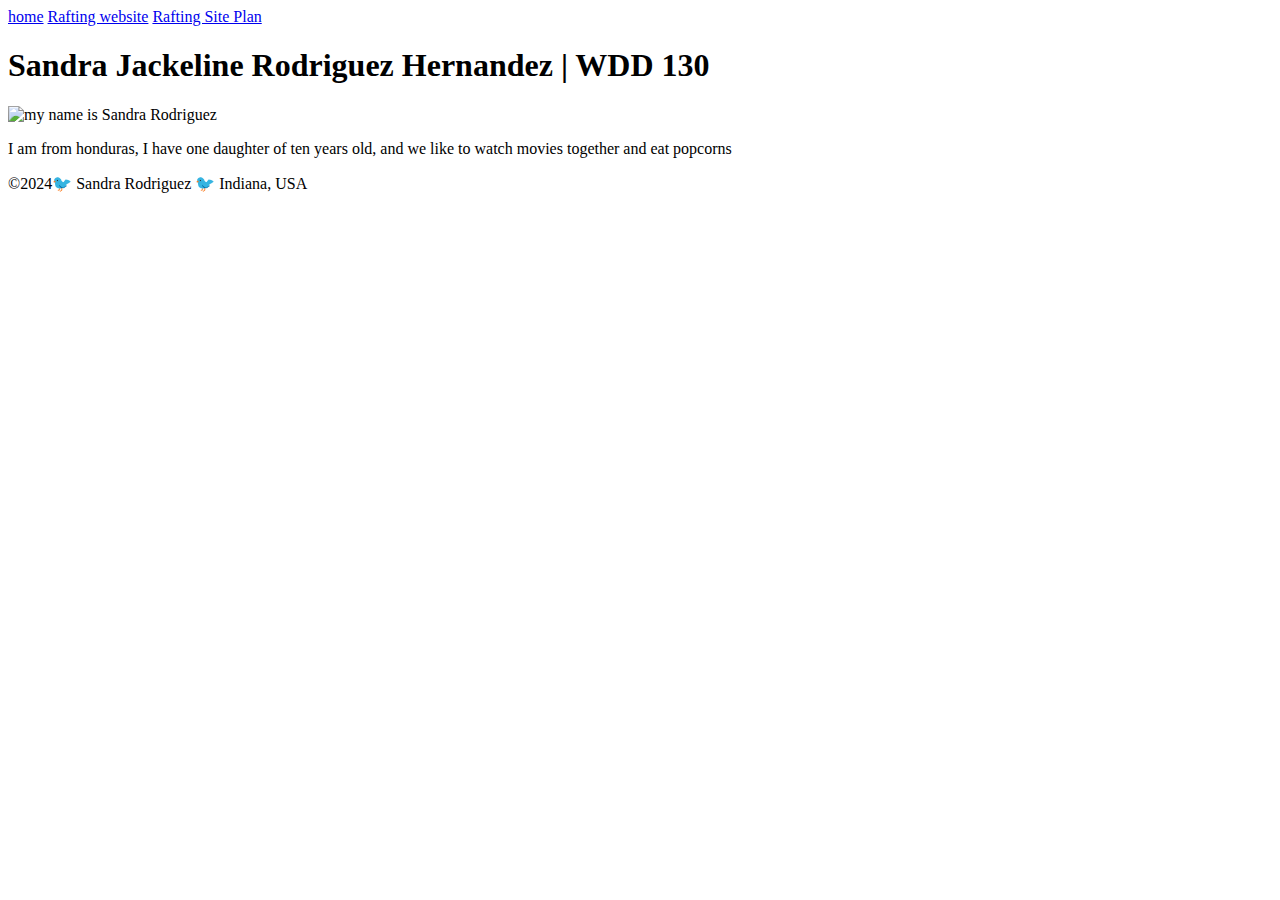
==== index.html @ 00c15044 "first commit" ====
<!DOCTYPE html>
<html lang="en-US">
    <head>
      <meta charset="utf-8">
      <meta name="viewport" content="width=device-width,initial-scale=1.0">
      <title>Sandra Jackeline Rodriguez Hernandez | WDD 130</title>
    </head>
    <body>
        <header>
            <nav>
             <a href="#">home</a>
            <a href="wwr/">Rafting website</a>
             <a href="wwr/site-plan-rafting.html">Rafting Site Plan</a>
        </nav>
     </header>
    <main>
        <h1>Sandra Jackeline Rodriguez Hernandez | WDD 130</h1>
        <img src="images/profile.jpg" alt="my name is Sandra Rodriguez" width="200">
        <p>I am from honduras, I have one daughter of ten years old, and we like to watch movies together and eat popcorns </p>
    </main>
    <footer>
        <p>©2024🐦 Sandra Rodriguez 🐦 Indiana, USA </p>
    </footer>
</body>
</html>
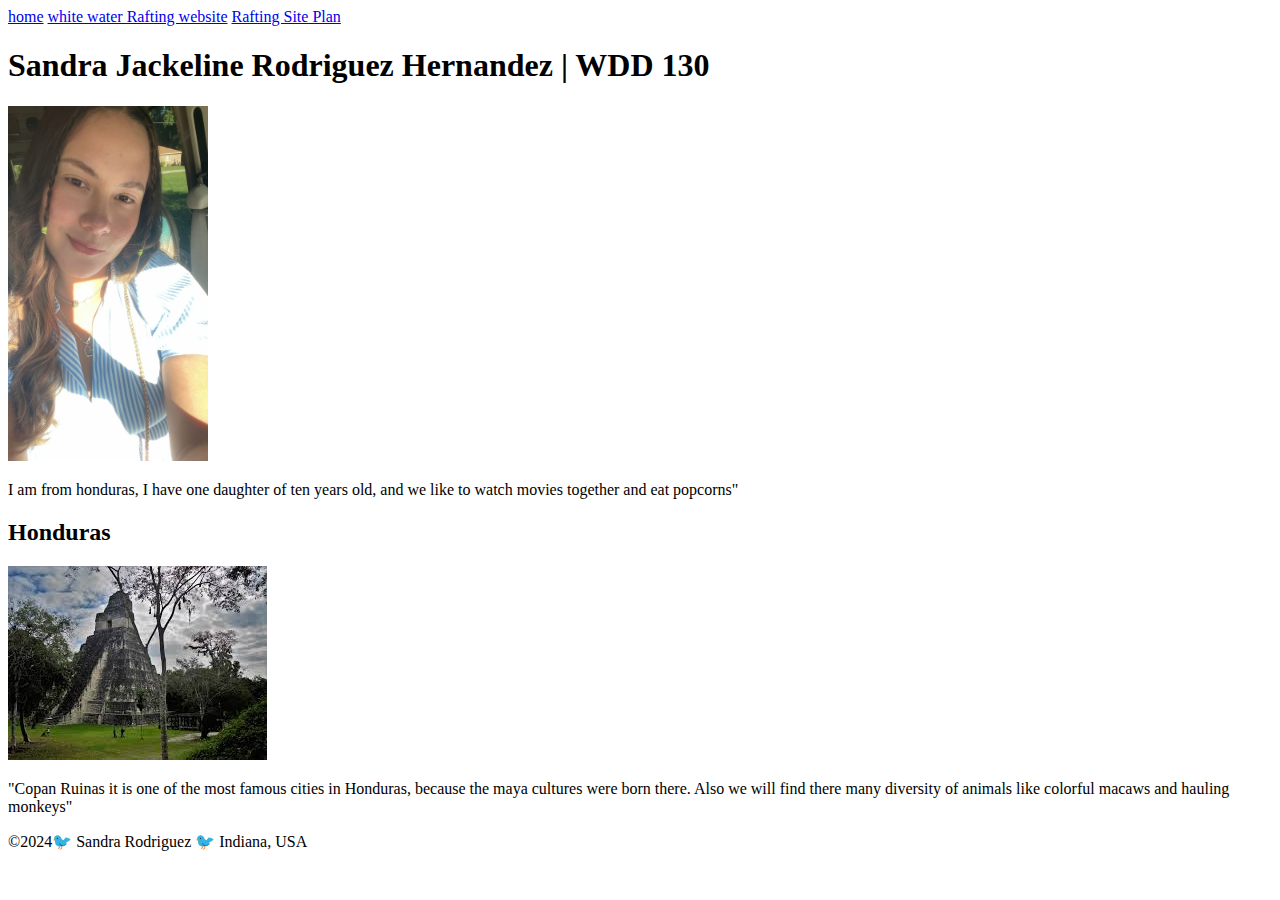
==== commit 3c7b7000: "week02" ====
--- a/index.html
+++ b/index.html
@@ -1,24 +1,34 @@
 <!DOCTYPE html>
 <html lang="en-US">
+
     <head>
       <meta charset="utf-8">
       <meta name="viewport" content="width=device-width,initial-scale=1.0">
       <title>Sandra Jackeline Rodriguez Hernandez | WDD 130</title>
+      <meta name="description" content="Sandra Rodriguez BYU-Idaho WDD 130 course home page">
+      <meta name="author" content="Sandra Jackeline Rodriguez Hernandez">
+
+      <link rel="stylesheet" href="styles/styles.css">
     </head>
     <body>
         <header>
             <nav>
              <a href="#">home</a>
-            <a href="wwr/">Rafting website</a>
+            <a href="wwr/">white water Rafting website</a>
              <a href="wwr/site-plan-rafting.html">Rafting Site Plan</a>
         </nav>
      </header>
     <main>
         <h1>Sandra Jackeline Rodriguez Hernandez | WDD 130</h1>
-        <img src="images/profile.jpg" alt="my name is Sandra Rodriguez" width="200">
-        <p>I am from honduras, I have one daughter of ten years old, and we like to watch movies together and eat popcorns </p>
+        <img src="images/Profile.jpg" alt="Hello, my name is sandra Rodriguez" width="200">
+        <p> I am from honduras, I have one daughter of ten years old, and we like to watch movies together and eat popcorns" </p>
     </main>
-    <footer>
+<aside>
+<h2>Honduras</h2>
+<img src="images/Honduras.jpg" alt="The Mayan ruins">
+<p>"Copan Ruinas it is one of the most famous cities in Honduras, because the maya cultures were born there. Also we will find there many diversity of animals like colorful macaws and hauling monkeys"</p>
+</aside>
+<footer>
         <p>©2024🐦 Sandra Rodriguez 🐦 Indiana, USA </p>
     </footer>
 </body>
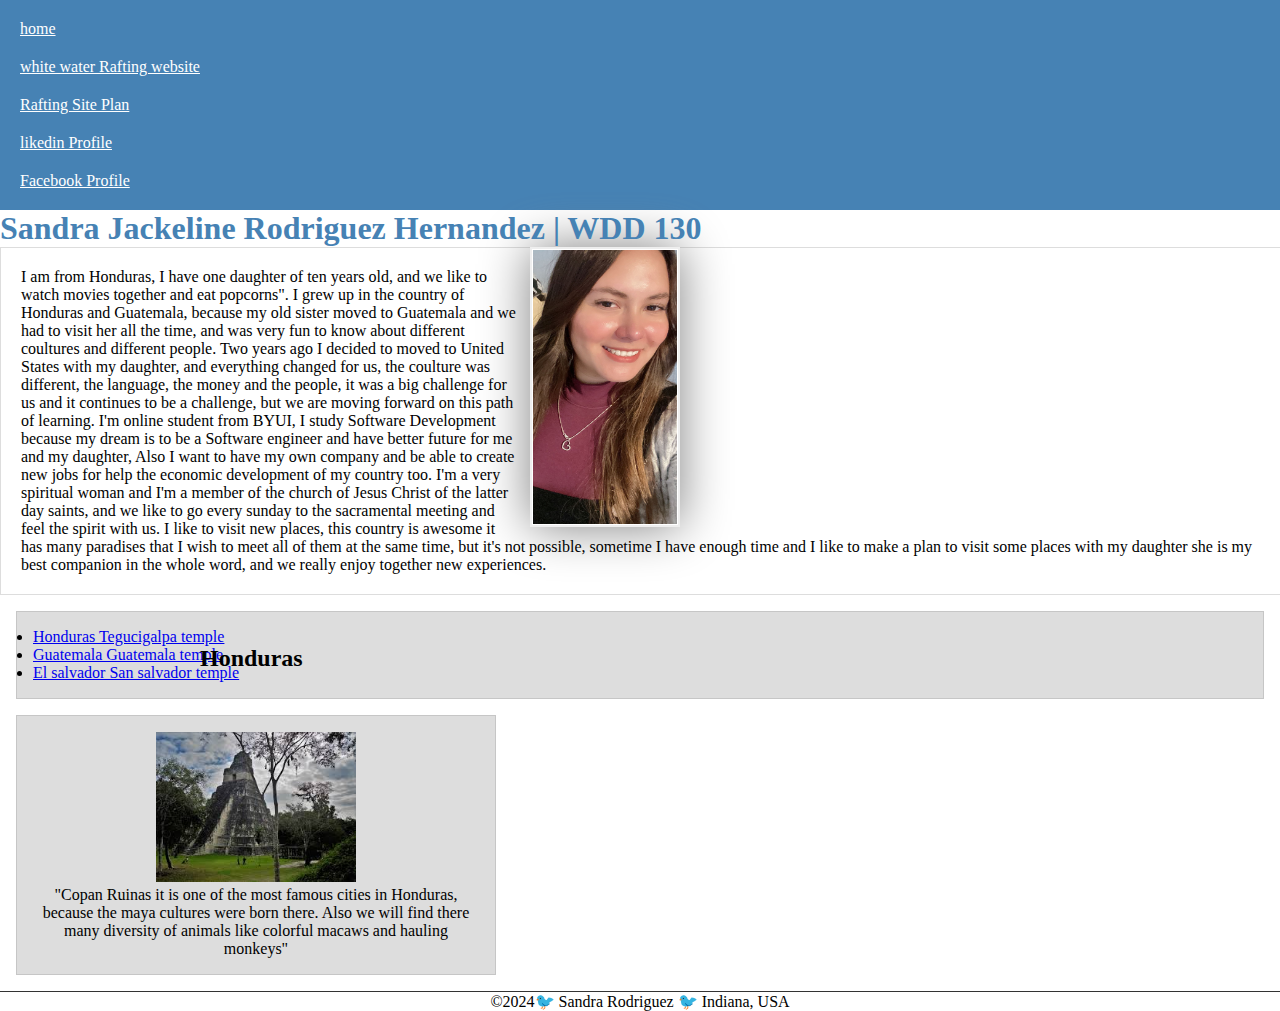
==== commit 2c4cd3c2: "week03" ====
--- a/index.html
+++ b/index.html
@@ -1,13 +1,11 @@
 <!DOCTYPE html>
 <html lang="en-US">
-
     <head>
       <meta charset="utf-8">
       <meta name="viewport" content="width=device-width,initial-scale=1.0">
       <title>Sandra Jackeline Rodriguez Hernandez | WDD 130</title>
       <meta name="description" content="Sandra Rodriguez BYU-Idaho WDD 130 course home page">
       <meta name="author" content="Sandra Jackeline Rodriguez Hernandez">
-
       <link rel="stylesheet" href="styles/styles.css">
     </head>
     <body>
@@ -15,16 +13,25 @@
             <nav>
              <a href="#">home</a>
             <a href="wwr/">white water Rafting website</a>
-             <a href="wwr/site-plan-rafting.html">Rafting Site Plan</a>
+            <a href="wwr/site-plan-rafting.html">Rafting Site Plan</a>
+            <a href="https://www.linkedin.com/in/sandra-rodriguez-8a82a7280">likedin Profile</a>
+         <a href="https://facebook.com">Facebook Profile</a>
         </nav>
      </header>
-    <main>
+     <main>
         <h1>Sandra Jackeline Rodriguez Hernandez | WDD 130</h1>
         <img src="images/Profile.jpg" alt="Hello, my name is sandra Rodriguez" width="200">
-        <p> I am from honduras, I have one daughter of ten years old, and we like to watch movies together and eat popcorns" </p>
-    </main>
-<aside>
-<h2>Honduras</h2>
+        <div class="contenedor">
+        <p> I am from Honduras, I have one daughter of ten years old, and we like to watch movies together and eat popcorns". I grew up in the country of Honduras and Guatemala, because my  old sister moved to Guatemala and we had to visit her all the time, and was very fun to know about different coultures and different people. Two years ago I decided to moved to United States with my daughter, and everything changed for us, the coulture was different, the language, the money and the people, it was a big challenge for us and it continues to be a challenge, but we are moving forward on this path of learning. I'm online student from BYUI, I study Software Development because my dream is to be a Software engineer and have better future for me and my daughter, Also I want to have my own company and be able to create new jobs for help the economic development of my country too. I'm a very spiritual woman and I'm a member of the church of Jesus Christ of the latter day saints, and we like to go every sunday to the sacramental meeting and feel the spirit with us. I like to visit new places, this country is awesome it has many paradises that I wish to meet all of them at the same time, but it's not possible, sometime I have enough time and I like to make a plan to visit some places with my daughter she is my best companion in the whole word, and we really enjoy together new experiences.</p>
+    </div>
+</main>
+    <ul class="box">
+        <li><a href="https://churchofjesuschrist.org/imgs/5eafb4407decaf72553241072f38e2003df39658/full/320%2C/0/default" target="_blank">Honduras Tegucigalpa temple</a></li>
+        <li><a href="https://churchofjesuschrist.org/imgs/4ff985daa77b7f309360c884660244a965f9e8a4/full/320%2C/0/default" target="_blank">Guatemala Guatemala temple</a></li>
+        <li><a href="https://churchofjesuschrist.org/imgs/8c084fef6033bfd96c430cec43236af0b41740f5/full/320%2C/0/default" target="_blank">El salvador San salvador temple</a></li>
+    </ul>
+<aside class="box">
+ <h2>Honduras</h2>
 <img src="images/Honduras.jpg" alt="The Mayan ruins">
 <p>"Copan Ruinas it is one of the most famous cities in Honduras, because the maya cultures were born there. Also we will find there many diversity of animals like colorful macaws and hauling monkeys"</p>
 </aside>
@@ -32,4 +39,5 @@
         <p>©2024🐦 Sandra Rodriguez 🐦 Indiana, USA </p>
     </footer>
 </body>
+<!--25 january 2023-->
 </html>
--- a/styles/styles.css
+++ b/styles/styles.css
@@ -0,0 +1,88 @@
+* {
+    margin: 0;
+    padding: 0;
+    box-sizing: border-box;
+}
+nav {
+    background-color: steelblue;
+    padding: 10px;
+}
+
+nav a {
+    color: white;
+    padding: 10px;
+    display: block;
+}
+
+h1{
+    color: steelblue;
+}
+
+main img {
+    width: 150px;
+    height: auto;
+    border: 1px solid steelblue;
+    padding: 1px;
+box-shadow: 0 0 50px gray;
+}
+
+p {
+    padding: 0;
+}
+
+aside {
+    width: 20em;
+    margin: 1em;
+    border: 1px solid rgba(0, 0, 0, 0.2);
+    padding: 1rem;
+    background-color: #333;
+color: #333;
+}
+
+aside img {
+    width: 200px;
+    height: auto;
+    text-align: right;
+}
+
+footer {
+    margin-top: 1em;
+    border-top: 1px solid #333;
+    text-align:center;
+}
+/* class Selector */
+.box {
+    margin: 1rem;
+    border: 1px solid rgb(0,0,0,.1);
+    padding: 1rem;
+    background-color: #ddd;
+    color: #000;
+}
+aside {
+    width: 30em;
+    text-align: center;
+}
+main img {
+    margin-left: 10px;
+    margin-right: 600px;
+    float:right;
+    float:inline-end;
+    height: 280px;
+    border: 2px solid #eee;
+}
+
+aside h2 {
+    position: absolute;
+    top: 645px;
+    left: 200px;
+}
+.contenedor {
+    padding: 20px;
+    border: 1px solid #ddd; 
+    border-right: 50px;
+    text-align: left;
+}   
+
+p {
+    margin: 0; 
+}
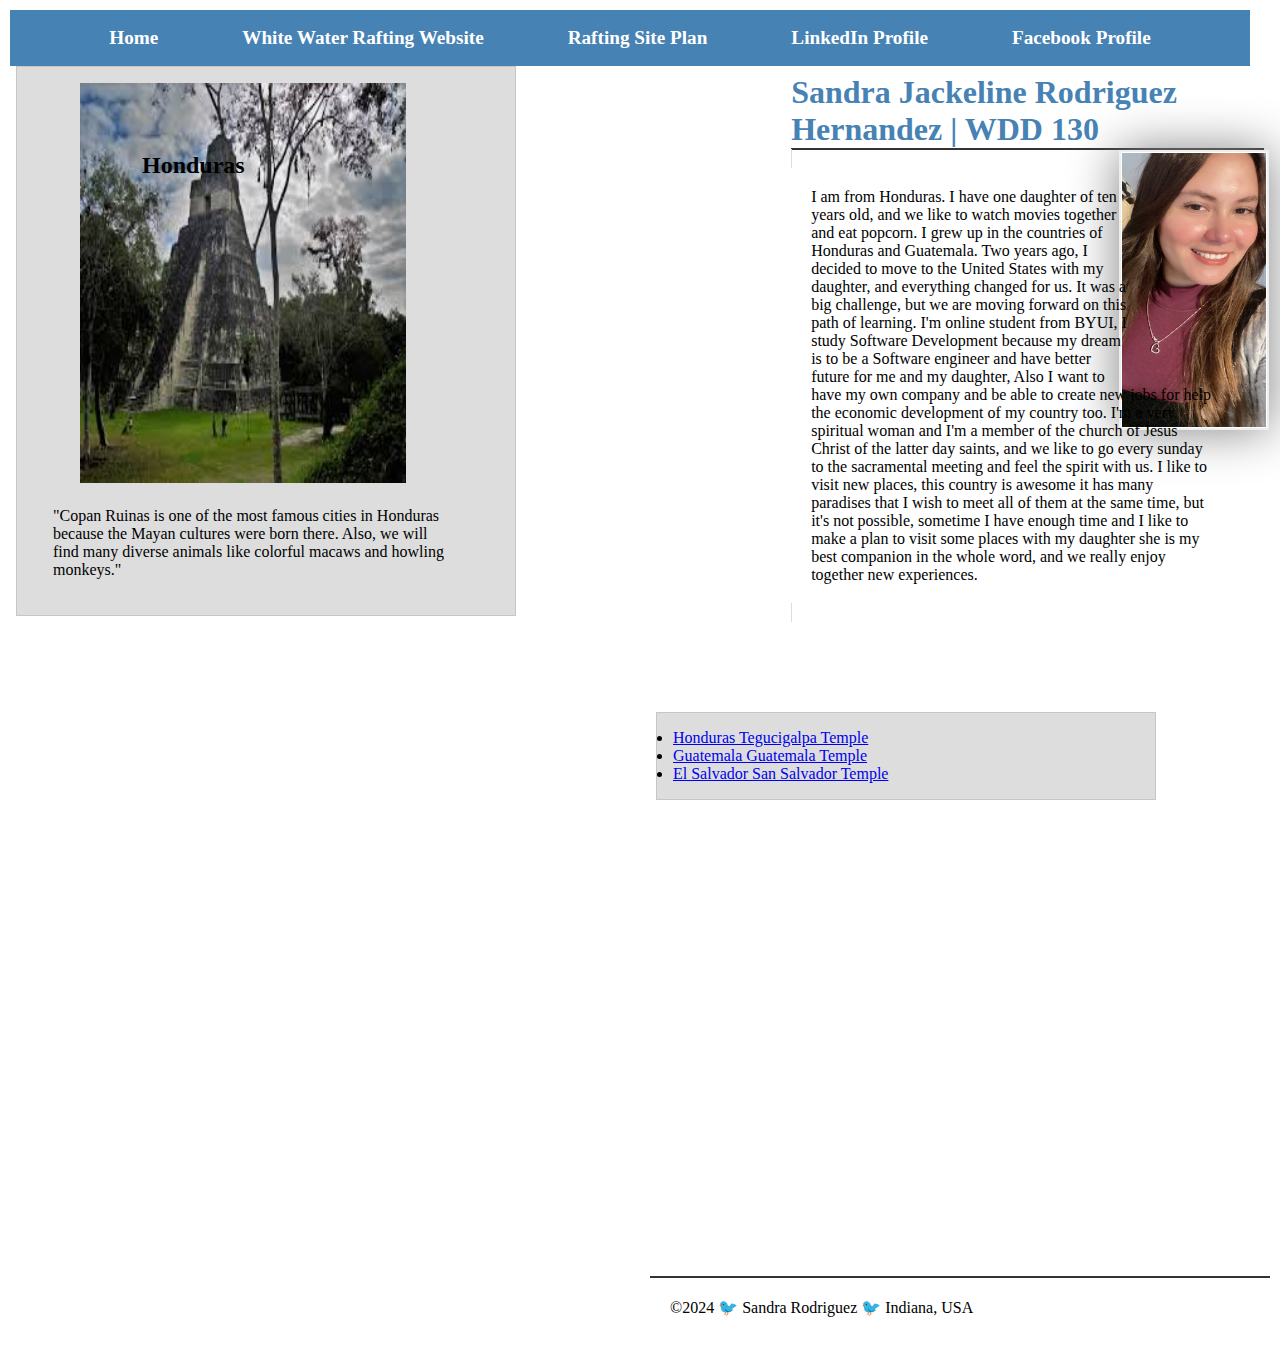
==== commit daa1a7a7: "week04" ====
--- a/index.html
+++ b/index.html
@@ -1,43 +1,47 @@
 <!DOCTYPE html>
-<html lang="en-US">
-    <head>
-      <meta charset="utf-8">
-      <meta name="viewport" content="width=device-width,initial-scale=1.0">
-      <title>Sandra Jackeline Rodriguez Hernandez | WDD 130</title>
-      <meta name="description" content="Sandra Rodriguez BYU-Idaho WDD 130 course home page">
-      <meta name="author" content="Sandra Jackeline Rodriguez Hernandez">
-      <link rel="stylesheet" href="styles/styles.css">
-    </head>
-    <body>
-        <header>
-            <nav>
-             <a href="#">home</a>
-            <a href="wwr/">white water Rafting website</a>
-            <a href="wwr/site-plan-rafting.html">Rafting Site Plan</a>
-            <a href="https://www.linkedin.com/in/sandra-rodriguez-8a82a7280">likedin Profile</a>
-         <a href="https://facebook.com">Facebook Profile</a>
-        </nav>
-     </header>
-     <main>
-        <h1>Sandra Jackeline Rodriguez Hernandez | WDD 130</h1>
-        <img src="images/Profile.jpg" alt="Hello, my name is sandra Rodriguez" width="200">
-        <div class="contenedor">
-        <p> I am from Honduras, I have one daughter of ten years old, and we like to watch movies together and eat popcorns". I grew up in the country of Honduras and Guatemala, because my  old sister moved to Guatemala and we had to visit her all the time, and was very fun to know about different coultures and different people. Two years ago I decided to moved to United States with my daughter, and everything changed for us, the coulture was different, the language, the money and the people, it was a big challenge for us and it continues to be a challenge, but we are moving forward on this path of learning. I'm online student from BYUI, I study Software Development because my dream is to be a Software engineer and have better future for me and my daughter, Also I want to have my own company and be able to create new jobs for help the economic development of my country too. I'm a very spiritual woman and I'm a member of the church of Jesus Christ of the latter day saints, and we like to go every sunday to the sacramental meeting and feel the spirit with us. I like to visit new places, this country is awesome it has many paradises that I wish to meet all of them at the same time, but it's not possible, sometime I have enough time and I like to make a plan to visit some places with my daughter she is my best companion in the whole word, and we really enjoy together new experiences.</p>
-    </div>
-</main>
-    <ul class="box">
-        <li><a href="https://churchofjesuschrist.org/imgs/5eafb4407decaf72553241072f38e2003df39658/full/320%2C/0/default" target="_blank">Honduras Tegucigalpa temple</a></li>
-        <li><a href="https://churchofjesuschrist.org/imgs/4ff985daa77b7f309360c884660244a965f9e8a4/full/320%2C/0/default" target="_blank">Guatemala Guatemala temple</a></li>
-        <li><a href="https://churchofjesuschrist.org/imgs/8c084fef6033bfd96c430cec43236af0b41740f5/full/320%2C/0/default" target="_blank">El salvador San salvador temple</a></li>
+<html lang="en_US">
+<head>
+  <meta charset="utf-8">
+  <meta name="viewport" content="width=device-width,initial-scale=1.0">
+  <title>Sandra Jackeline Rodriguez Hernandez | WDD 130</title>
+  <meta name="description" content="Sandra Rodriguez BYU-Idaho WDD 130 course home page">
+  <meta name="author" content="Sandra Jackeline Rodriguez Hernandez">
+  <link rel="stylesheet" href="styles/styles.css">
+</head>
+<body>
+  <div class="grid">
+    <header>
+      <nav>
+        <a href="#">Home</a>
+        <a href="wwr/">White Water Rafting Website</a>
+        <a href="wwr/site-plan-rafting.html">Rafting Site Plan</a>
+        <a href="https://www.linkedin.com/in/sandra-rodriguez-8a82a7280" target="_blank" rel="noopener noreferrer">LinkedIn Profile</a>
+        <a href="https://facebook.com" target="_blank" rel="noopener noreferrer">Facebook Profile</a>
+      </nav>
+    </header>
+    <main>
+      <h1>Sandra Jackeline Rodriguez Hernandez | WDD 130</h1>
+      <img src="images/Profile.jpg" alt="Hello, my name is Sandra Rodriguez" width="200">
+      <div class="contenedor">
+        <p>I am from Honduras. I have one daughter of ten years old, and we like to watch movies together and eat popcorn. I grew up in the countries of Honduras and Guatemala. Two years ago, I decided to move to the United States with my daughter, and everything changed for us. It was a big challenge, but we are moving forward on this path of learning. I'm online student from BYUI, I study Software Development because my dream is to be a Software engineer and have better future for me and my daughter, Also I want to have my own company and be able to create new jobs for help the economic development of my country too. I'm a very spiritual woman and I'm a member of the church of Jesus Christ of the latter day saints, and we like to go every sunday to the sacramental meeting and feel the spirit with us. I like to visit new places, this country is awesome it has many paradises that I wish to meet all of them at the same time, but it's not possible, sometime I have enough time and I like to make a plan to visit some places with my daughter she is my best companion in the whole word, and we really enjoy together new experiences.</p>
+      </div>
+    </main>
+    <ul class="box ">
+      <li><a href="https://churchofjesuschrist.org/imgs/5eafb4407decaf72553241072f38e2003df39658/full/320%2C/0/default" target="_blank" rel="noopener noreferrer">Honduras Tegucigalpa Temple</a></li>
+      <li><a href="https://churchofjesuschrist.org/imgs/4ff985daa77b7f309360c884660244a965f9e8a4/full/320%2C/0/default" target="_blank" rel="noopener noreferrer">Guatemala Guatemala Temple</a></li>
+      <li><a href="https://churchofjesuschrist.org/imgs/8c084fef6033bfd96c430cec43236af0b41740f5/full/320%2C/0/default" target="_blank" rel="noopener noreferrer">El Salvador San Salvador Temple</a></li>
     </ul>
-<aside class="box">
- <h2>Honduras</h2>
-<img src="images/Honduras.jpg" alt="The Mayan ruins">
-<p>"Copan Ruinas it is one of the most famous cities in Honduras, because the maya cultures were born there. Also we will find there many diversity of animals like colorful macaws and hauling monkeys"</p>
-</aside>
-<footer>
-        <p>©2024🐦 Sandra Rodriguez 🐦 Indiana, USA </p>
+    <div class="main-and-aside">
+    <aside class="box">
+      <h2>Honduras</h2>
+      <img src="images/Honduras.jpg" alt="The Mayan ruins">
+      <p>"Copan Ruinas is one of the most famous cities in Honduras because the Mayan cultures were born there. Also, we will find many diverse animals like colorful macaws and howling monkeys."</p>
+    </aside>
+</div>
+    <footer>
+      <p>©2024 🐦 Sandra Rodriguez 🐦 Indiana, USA</p>
     </footer>
+  </div>
 </body>
-<!--25 january 2023-->
+<!-- 25 January 2023 -->
 </html>
--- a/styles/styles.css
+++ b/styles/styles.css
@@ -1,21 +1,32 @@
 * {
     margin: 0;
     padding: 0;
-    box-sizing: border-box;
+    box-sizing:border-box;
 }
+
 nav {
     background-color: steelblue;
-    padding: 10px;
+    padding: 1rem;
+    display: flex;
+    justify-content: space-evenly;
+    align-items: center;
+    margin-bottom: 100%;
+    width: 200%;
 }
 
+
 nav a {
-    color: white;
-    padding: 10px;
-    display: block;
-}
+    display:block;
+    padding: 0.05rem;
+    text-decoration:dotted;
+    font-size: 1.2rem;
+    font-weight: 700;
+    color: #fff;
+  } 
 
 h1{
     color: steelblue;
+    border-bottom: 2px solid #333;
 }
 
 main img {
@@ -23,11 +34,15 @@
     height: auto;
     border: 1px solid steelblue;
     padding: 1px;
-box-shadow: 0 0 50px gray;
+    box-shadow: 0 0 50px gray;
 }
 
 p {
     padding: 0;
+    text-align: center;
+    margin-top: -200px;
+    max-width: 400px;
+    margin-left: -100px;
 }
 
 aside {
@@ -40,15 +55,19 @@
 }
 
 aside img {
-    width: 200px;
-    height: auto;
-    text-align: right;
+    width: 700px;
+    height: 400px;
+    text-align: center;
+    max-width: 80%;
+    padding-left: 10%;
 }
 
 footer {
-    margin-top: 1em;
-    border-top: 1px solid #333;
-    text-align:center;
+    margin-top: 5em;
+    border-top: 2px solid #333;
+    text-align: center;
+    grid-column: 3;
+    grid-row: 5;
 }
 /* class Selector */
 .box {
@@ -57,32 +76,72 @@
     padding: 1rem;
     background-color: #ddd;
     color: #000;
+    height:auto;
+    margin-right: -60px;
+    grid-column:3;
+    width: 500px;
+    margin-bottom: -50px;
 }
+
+.box li {
+    height: auto;
+}
+
 aside {
-    width: 30em;
-    text-align: center;
+    width: 50px;
 }
 main img {
     margin-left: 10px;
     margin-right: 600px;
-    float:right;
-    float:inline-end;
     height: 280px;
     border: 2px solid #eee;
+    float: right;
 }
 
 aside h2 {
     position: absolute;
-    top: 645px;
-    left: 200px;
+    top: 85px;
+    left: 125px;
 }
 .contenedor {
-    padding: 20px;
     border: 1px solid #ddd; 
-    border-right: 50px;
-    text-align: left;
+    border-right: -100px;
+    border-left: -20px;
+    display:inline; 
 }   
 
 p {
-    margin: 0; 
+    margin: 20px; 
+    text-align:left;
 }
+
+.grid {
+    display: grid;
+align-items: center;
+}
+
+main {
+    grid-column: 3;
+    margin: 1rem;
+    margin-left: 4cm;
+}
+main img {
+    margin-bottom: -50px;
+    margin-right: -5px;
+    margin-left: -10px;
+}
+
+aside {
+ position:relative;
+width: 30rem;
+grid-column:1/2;
+ grid-row:1/2;
+ top: -700px;
+ height: auto;
+ max-width: 300%;
+}
+
+header,footer {
+    max-width: 800px;
+    margin: 10px;
+}
